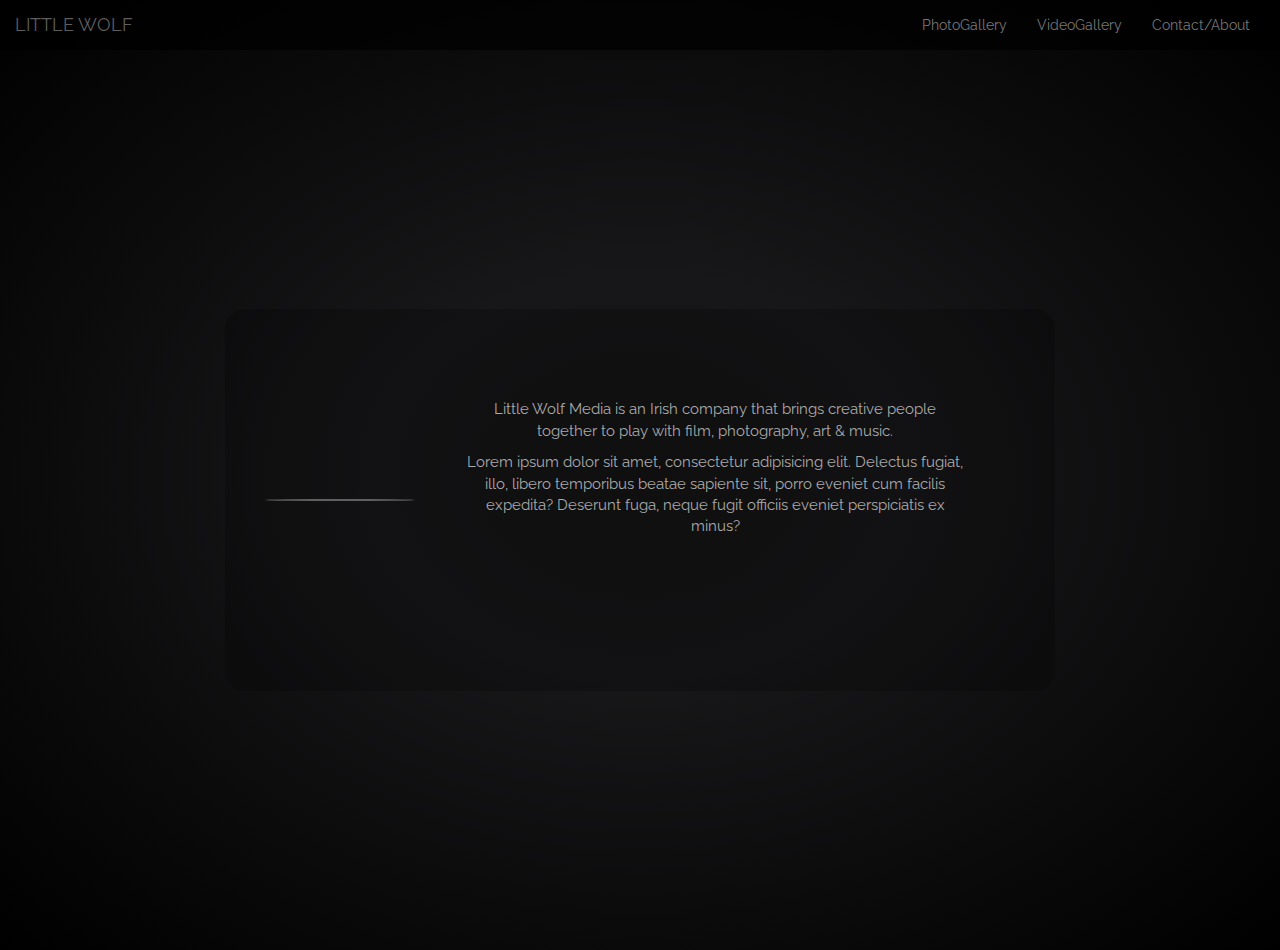
==== contact.html @ 2d80ecaf "working v1" ====
<!DOCTYPE html>
<html lang="en">
<head>
  <meta charset="UTF-8">
  <meta name="viewport" content="width=device-width, initial-scale=1.0">
  <script src="https://use.fontawesome.com/712f80daf2.js"></script>
  <link href='https://fonts.googleapis.com/css?family=Raleway:400,900' rel='stylesheet' type='text/css'>
  <link rel="stylesheet" href="https://maxcdn.bootstrapcdn.com/bootstrap/3.3.6/css/bootstrap.min.css">
  <link rel="stylesheet" href="swipebox/css/swipebox.min.css">
  <link rel="stylesheet" href="css/main.css">
  <title>Testicles</title>
</head>
<body>

  <nav class="navbar navbar-default">
    <div class="container-fluid">
      <div class="navbar-header">
        <button type="button" class="navbar-toggle collapsed" data-toggle="collapse" data-target="#bs-example-navbar-collapse-1" aria-expanded="false">
          <span class="sr-only">Toggle navigation</span>
          <span class="icon-bar"></span>
          <span class="icon-bar"></span>
          <span class="icon-bar"></span>
        </button>
        <a class="navbar-brand" href="index.html">LITTLE WOLF</a>
      </div>
      <div class="collapse navbar-collapse" id="bs-example-navbar-collapse-1">
        <ul class="nav navbar-nav navbar-right">
          <li><a href="photo-gallery.html">PhotoGallery</a></li>
          <li><a href="video-gallery.html">VideoGallery</a></li>
          <li><a href="contact.html">Contact/About</a></li>
        </ul>
      </div><!-- /.navbar-collapse -->
    </div><!-- /.container-fluid -->
  </nav>

  <div id="contact">
    <div id="info">
      <span id="icon">
        <img src="https://i.vimeocdn.com/portrait/10074385_300x300.webp" alt="">
      </span>
      <span id="about">
        <p>Little Wolf Media is an Irish company that brings creative people together to play with film, photography, art & music.</p>
        <p>Lorem ipsum dolor sit amet, consectetur adipisicing elit. Delectus fugiat, illo, libero temporibus beatae sapiente sit, porro eveniet cum facilis expedita? Deserunt fuga, neque fugit officiis eveniet perspiciatis ex minus?</p>
        <div id="social-media-icons">
          <a href=""><i class="fa fa-vimeo" aria-hidden="true"></i></a>
          <a href=""><i class="fa fa-facebook" aria-hidden="true"></i></a>
          <a href=""><i class="fa fa-twitter" aria-hidden="true"></i></a>
        </div>
      </span>
    </div>
  </div>

  <script type="text/javascript" src="//code.jquery.com/jquery-1.11.0.min.js"></script>
  <script type="text/javascript" src="//code.jquery.com/jquery-migrate-1.2.1.min.js"></script>
  <script src="https://maxcdn.bootstrapcdn.com/bootstrap/3.3.6/js/bootstrap.min.js"></script>
  <script src="js/jquery.justifiedGallery.min.js"></script>
  <script src="jquery.swipebox.min.js"></script>
  <script src="js/main.js"></script>
</body>
</html>
---- swipebox/css/swipebox.min.css ----
/*! Swipebox v1.3.0 | Constantin Saguin csag.co | MIT License | github.com/brutaldesign/swipebox */html.swipebox-html.swipebox-touch{overflow:hidden!important}#swipebox-overlay img{border:none!important}#swipebox-overlay{width:100%;height:100%;position:fixed;top:0;left:0;z-index:99999!important;overflow:hidden;-webkit-user-select:none;-moz-user-select:none;-ms-user-select:none;user-select:none}#swipebox-container{position:relative;width:100%;height:100%}#swipebox-slider{-webkit-transition:-webkit-transform .4s ease;transition:transform .4s ease;height:100%;left:0;top:0;width:100%;white-space:nowrap;position:absolute;display:none;cursor:pointer}#swipebox-slider .slide{height:100%;width:100%;line-height:1px;text-align:center;display:inline-block}#swipebox-slider .slide:before{content:"";display:inline-block;height:50%;width:1px;margin-right:-1px}#swipebox-slider .slide .swipebox-inline-container,#swipebox-slider .slide .swipebox-video-container,#swipebox-slider .slide img{display:inline-block;max-height:100%;max-width:100%;margin:0;padding:0;width:auto;height:auto;vertical-align:middle}#swipebox-slider .slide .swipebox-video-container{background:0 0;max-width:1140px;max-height:100%;width:100%;padding:5%;-webkit-box-sizing:border-box;box-sizing:border-box}#swipebox-slider .slide .swipebox-video-container .swipebox-video{width:100%;height:0;padding-bottom:56.25%;overflow:hidden;position:relative}#swipebox-slider .slide .swipebox-video-container .swipebox-video iframe{width:100%!important;height:100%!important;position:absolute;top:0;left:0}#swipebox-slider .slide-loading{background:url(../img/loader.gif) center center no-repeat}#swipebox-bottom-bar,#swipebox-top-bar{-webkit-transition:.5s;transition:.5s;position:absolute;left:0;z-index:999;height:50px;width:100%}#swipebox-bottom-bar{bottom:-50px}#swipebox-bottom-bar.visible-bars{-webkit-transform:translate3d(0,-50px,0);transform:translate3d(0,-50px,0)}#swipebox-top-bar{top:-50px}#swipebox-top-bar.visible-bars{-webkit-transform:translate3d(0,50px,0);transform:translate3d(0,50px,0)}#swipebox-title{display:block;width:100%;text-align:center}#swipebox-close,#swipebox-next,#swipebox-prev{background-image:url(../img/icons.png);background-repeat:no-repeat;border:none!important;text-decoration:none!important;cursor:pointer;width:50px;height:50px;top:0}#swipebox-arrows{display:block;margin:0 auto;width:100%;height:50px}#swipebox-prev{background-position:-32px 13px;float:left}#swipebox-next{background-position:-78px 13px;float:right}#swipebox-close{top:0;right:0;position:absolute;z-index:9999;background-position:15px 12px}.swipebox-no-close-button #swipebox-close{display:none}#swipebox-next.disabled,#swipebox-prev.disabled{opacity:.3}.swipebox-no-touch #swipebox-overlay.rightSpring #swipebox-slider{-webkit-animation:rightSpring .3s;animation:rightSpring .3s}.swipebox-no-touch #swipebox-overlay.leftSpring #swipebox-slider{-webkit-animation:leftSpring .3s;animation:leftSpring .3s}.swipebox-touch #swipebox-container:after,.swipebox-touch #swipebox-container:before{-webkit-backface-visibility:hidden;backface-visibility:hidden;-webkit-transition:all .3s ease;transition:all .3s ease;content:' ';position:absolute;z-index:999;top:0;height:100%;width:20px;opacity:0}.swipebox-touch #swipebox-container:before{left:0;-webkit-box-shadow:inset 10px 0 10px -8px #656565;box-shadow:inset 10px 0 10px -8px #656565}.swipebox-touch #swipebox-container:after{right:0;-webkit-box-shadow:inset -10px 0 10px -8px #656565;box-shadow:inset -10px 0 10px -8px #656565}.swipebox-touch #swipebox-overlay.leftSpringTouch #swipebox-container:before,.swipebox-touch #swipebox-overlay.rightSpringTouch #swipebox-container:after{opacity:1}@-webkit-keyframes rightSpring{0%{left:0}50%{left:-30px}100%{left:0}}@keyframes rightSpring{0%{left:0}50%{left:-30px}100%{left:0}}@-webkit-keyframes leftSpring{0%{left:0}50%{left:30px}100%{left:0}}@keyframes leftSpring{0%{left:0}50%{left:30px}100%{left:0}}@media screen and (min-width:800px){#swipebox-close{right:10px}#swipebox-arrows{width:92%;max-width:800px}}#swipebox-overlay{background:#0d0d0d}#swipebox-bottom-bar,#swipebox-top-bar{text-shadow:1px 1px 1px #000;background:#000;opacity:.95}#swipebox-top-bar{color:#fff!important;font-size:15px;line-height:43px;font-family:Helvetica,Arial,sans-serif}
---- css/main.css ----
* {
  box-sizing: border-box;
  margin: 0;
  padding: 0; }

#wrapper {
  min-height: 100vh;
  width: 100vw;
  min-height: calc(100vh - 150px); }

body {
  font-family: "Raleway", sans-serif;
  background-color: #171719;
  color: #606060;
  background: radial-gradient(ellipse at center, #4c4c4c 0%, #2c2c2c 0%, #131313 0%, #171719 30%, #000000 100%);
  min-height: 100vh;
  color: #606060; }

.navbar {
  border-radius: 0px;
  margin-bottom: 0px;
  background-color: rgba(0, 0, 0, 0.7);
  border: 0px;
  color: #606060; }
  .navbar .navbar-toggle {
    background-color: #171719;
    border: #171719; }
    .navbar .navbar-toggle:hover {
      color: #000; }

.navbar-collapse {
  border: #171719;
  margin: 0; }

#title {
  text-align: center;
  display: flex;
  flex-direction: column;
  justify-content: center;
  min-height: calc(100vh - 120px); }
  #title img {
    border-radius: 50%;
    border: 1px solid #606060; }
  #title #description {
    max-width: 300px;
    margin: 0 auto; }

#gallery {
  margin: 100px auto;
  max-width: 900px; }

hr {
  max-width: 100px;
  margin: 50px auto; }

#video-gallery {
  max-width: 900px;
  margin: 0 auto;
  margin-top: 150px; }

#contact {
  min-height: 100vh;
  display: flex;
  flex-direction: column;
  justify-content: center;
  color: #aaa;
  font-size: 1.5rem;
  text-align: center; }
  #contact #info {
    padding: 40px;
    border-radius: 20px;
    background-color: rgba(0, 0, 0, 0.2);
    margin: 0 auto;
    max-width: 900px;
    display: flex; }
    @media screen and (max-width: 500px) {
      #contact #info {
        background-color: transparent; } }
    #contact #info #icon {
      display: flex;
      flex-direction: column;
      justify-content: center; }
      #contact #info #icon img {
        width: 150px;
        border-radius: 50%;
        border: 1px solid #606060; }
        @media screen and (max-width: 500px) {
          #contact #info #icon img {
            margin: 0 auto; } }
    #contact #info h3 {
      text-align: center; }
    #contact #info #about {
      max-width: 600px;
      padding: 50px; }
      @media screen and (max-width: 500px) {
        #contact #info #about {
          padding: 50px 10px;
          text-align: center; } }
    @media screen and (max-width: 500px) {
      #contact #info {
        flex-direction: column; } }

#social-media-icons {
  margin-top: 20px;
  text-align: center; }
  #social-media-icons i {
    padding: 20px;
    color: #606060;
    font-size: 3rem; }
    #social-media-icons i:hover {
      color: #eee; }

/*# sourceMappingURL=main.css.map */
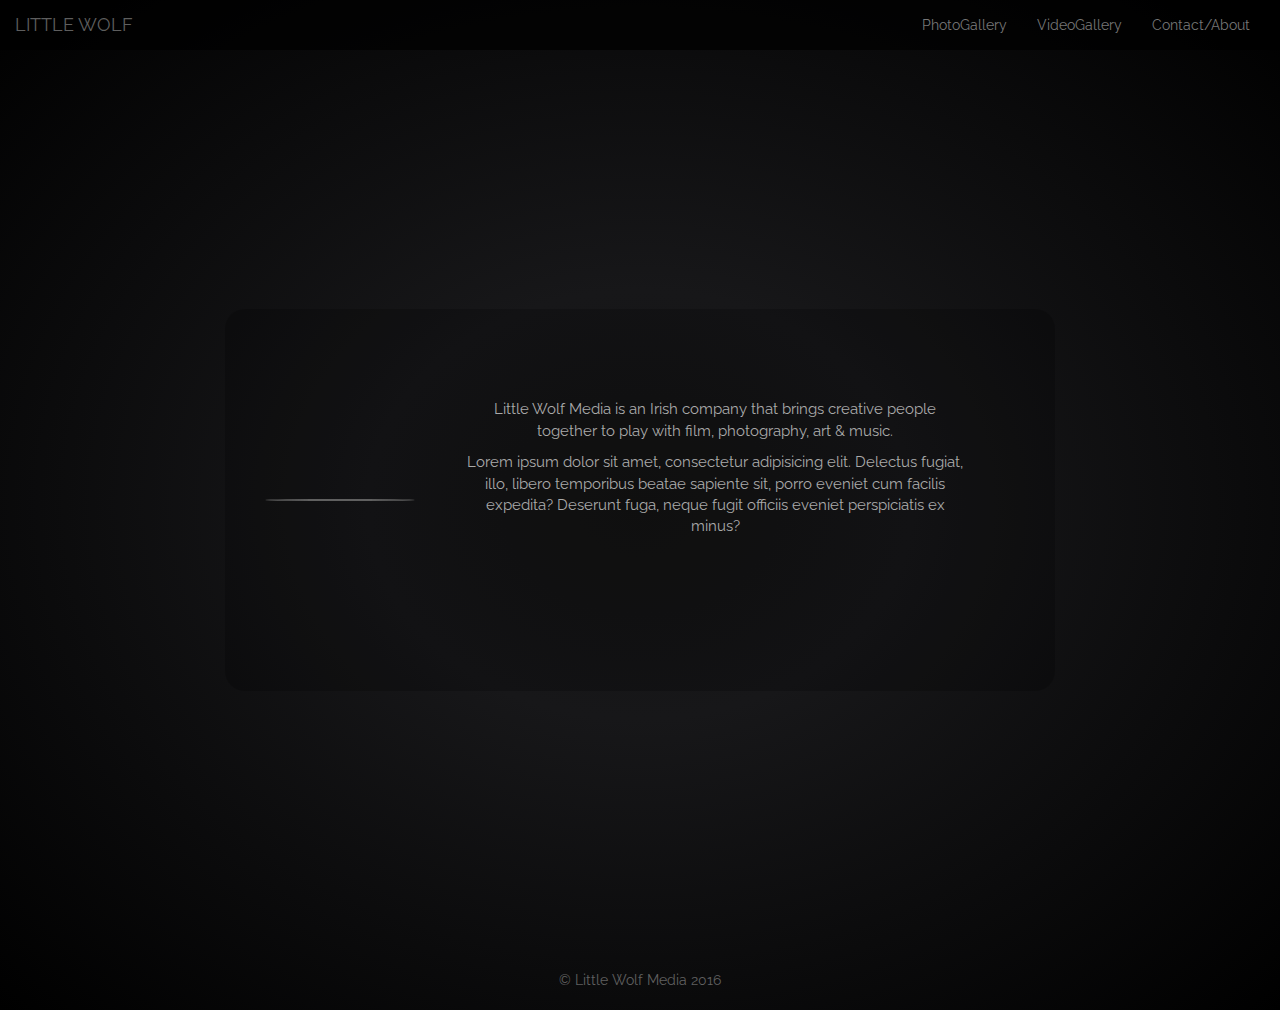
==== commit a46fcbe6: "added small hover transitions and footer" ====
--- a/contact.html
+++ b/contact.html
@@ -49,7 +49,7 @@
       </span>
     </div>
   </div>
-
+  <footer>&copy; Little Wolf Media 2016</footer>
   <script type="text/javascript" src="//code.jquery.com/jquery-1.11.0.min.js"></script>
   <script type="text/javascript" src="//code.jquery.com/jquery-migrate-1.2.1.min.js"></script>
   <script src="https://maxcdn.bootstrapcdn.com/bootstrap/3.3.6/js/bootstrap.min.js"></script>
--- a/css/main.css
+++ b/css/main.css
@@ -27,17 +27,25 @@
     border: #171719; }
     .navbar .navbar-toggle:hover {
       color: #000; }
+  .navbar button {
+    transition: all .3s; }
 
 .navbar-collapse {
   border: #171719;
   margin: 0; }
+
+.navbar-right li a {
+  color: #606060;
+  transition: all .3s; }
+  .navbar-right li a:hover {
+    color: #aaa; }
 
 #title {
   text-align: center;
   display: flex;
   flex-direction: column;
   justify-content: center;
-  min-height: calc(100vh - 120px); }
+  min-height: calc(100vh - 50px); }
   #title img {
     border-radius: 50%;
     border: 1px solid #606060; }
@@ -46,7 +54,7 @@
     margin: 0 auto; }
 
 #gallery {
-  margin: 100px auto;
+  margin: 50px auto;
   max-width: 900px; }
 
 hr {
@@ -106,8 +114,13 @@
   #social-media-icons i {
     padding: 20px;
     color: #606060;
-    font-size: 3rem; }
+    font-size: 3rem;
+    transition: all .3s; }
     #social-media-icons i:hover {
       color: #eee; }
 
+footer {
+  text-align: center;
+  padding: 20px; }
+
 /*# sourceMappingURL=main.css.map */
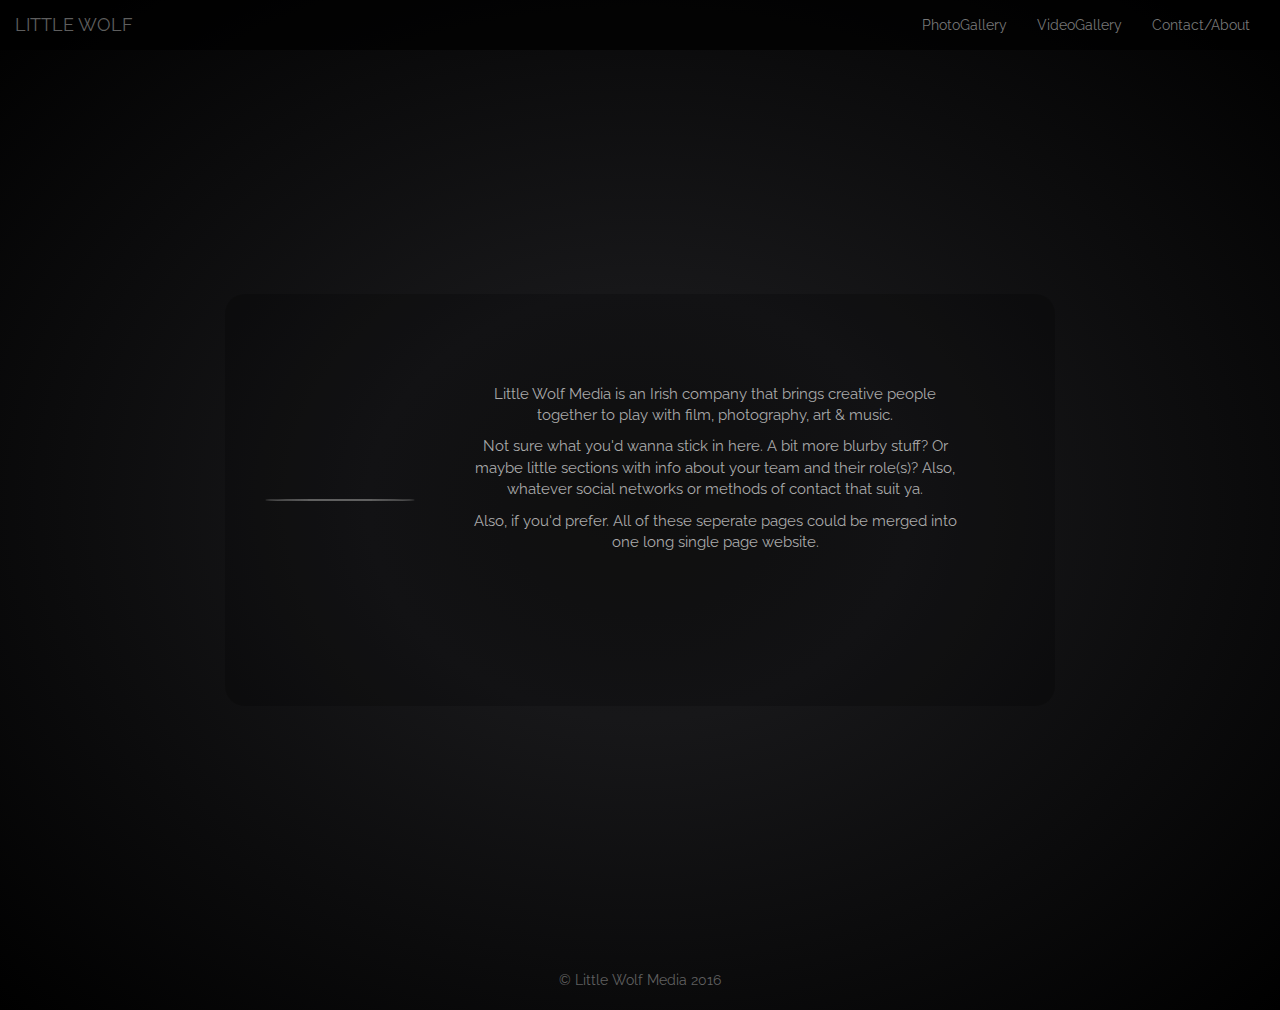
==== commit 1123cfda: "changed contact page a bit" ====
--- a/contact.html
+++ b/contact.html
@@ -4,11 +4,12 @@
   <meta charset="UTF-8">
   <meta name="viewport" content="width=device-width, initial-scale=1.0">
   <script src="https://use.fontawesome.com/712f80daf2.js"></script>
+  <link rel="icon" href="favicon.ico">
   <link href='https://fonts.googleapis.com/css?family=Raleway:400,900' rel='stylesheet' type='text/css'>
   <link rel="stylesheet" href="https://maxcdn.bootstrapcdn.com/bootstrap/3.3.6/css/bootstrap.min.css">
   <link rel="stylesheet" href="swipebox/css/swipebox.min.css">
   <link rel="stylesheet" href="css/main.css">
-  <title>Testicles</title>
+  <title>Little Wolf Media</title>
 </head>
 <body>
 
@@ -40,7 +41,8 @@
       </span>
       <span id="about">
         <p>Little Wolf Media is an Irish company that brings creative people together to play with film, photography, art & music.</p>
-        <p>Lorem ipsum dolor sit amet, consectetur adipisicing elit. Delectus fugiat, illo, libero temporibus beatae sapiente sit, porro eveniet cum facilis expedita? Deserunt fuga, neque fugit officiis eveniet perspiciatis ex minus?</p>
+        <p>Not sure what you'd wanna stick in here. A bit more blurby stuff? Or maybe little sections with info about your team and their role(s)? Also, whatever social networks or methods of contact that suit ya.</p>
+        <p>Also, if you'd prefer. All of these seperate pages could be merged into one long single page website.</p>
         <div id="social-media-icons">
           <a href=""><i class="fa fa-vimeo" aria-hidden="true"></i></a>
           <a href=""><i class="fa fa-facebook" aria-hidden="true"></i></a>
